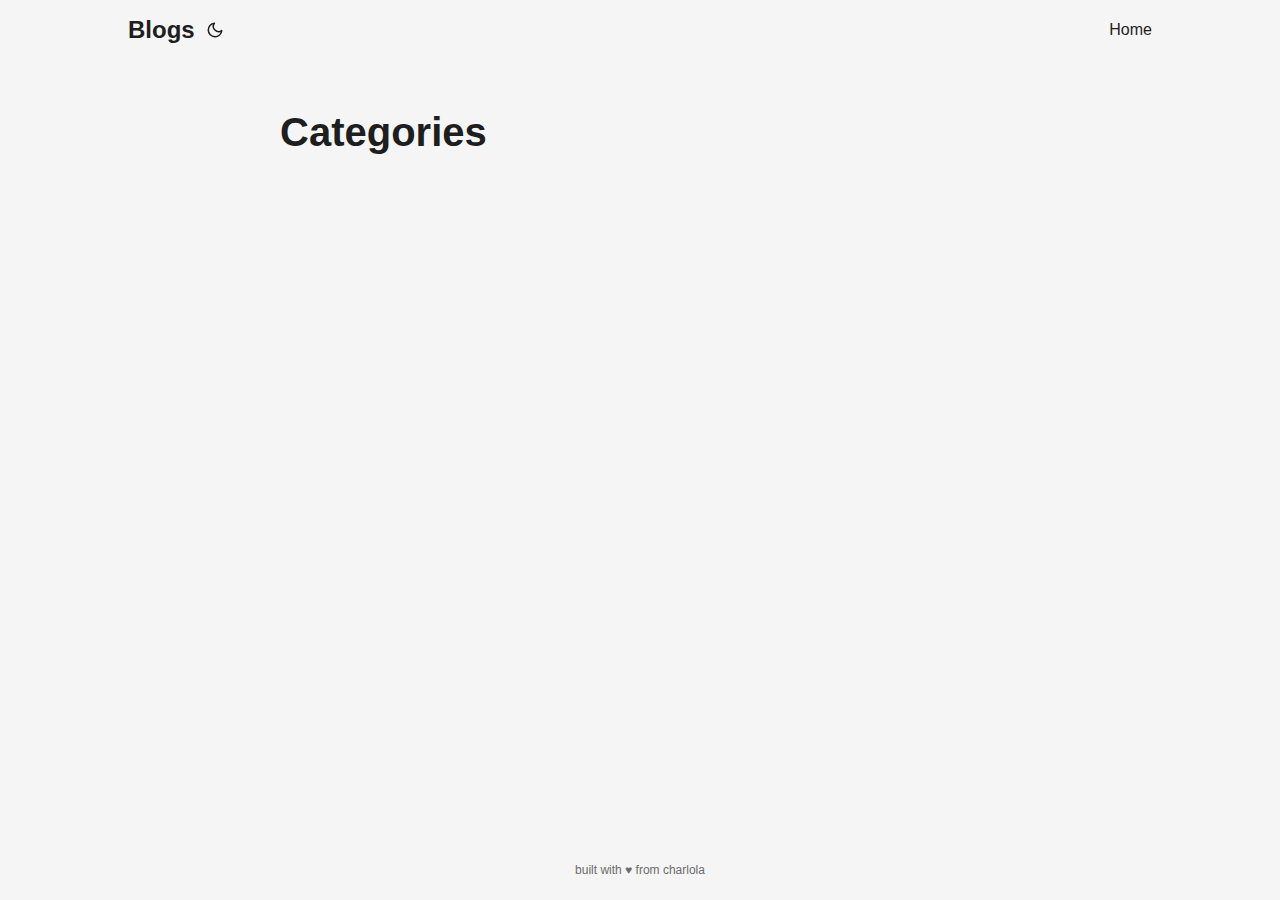
==== categories/index.html @ c0c3b71f "init commit" ====
<!DOCTYPE html>
<html lang="en" dir="auto">

<head><meta charset="utf-8">
<meta http-equiv="X-UA-Compatible" content="IE=edge">
<meta name="viewport" content="width=device-width, initial-scale=1, shrink-to-fit=no">
<meta name="robots" content="index, follow">
<title>Categories | Blogs</title>
<meta name="keywords" content="" />
<meta name="description" content="">
<meta name="author" content="">
<link rel="canonical" href="http://zhenhua-wang.github.io/categories/" />
<link crossorigin="anonymous" href="/assets/css/stylesheet.min.6c183503def1ac491340ec11bc99295e962bee702757fc04e8dad92381623f15.css" integrity="sha256-bBg1A97xrEkTQOwRvJkpXpYr7nAnV/wE6NrZI4FiPxU=" rel="preload stylesheet" as="style">
<link rel="icon" href="http://zhenhua-wang.github.io/favicon.ico">
<link rel="icon" type="image/png" sizes="16x16" href="http://zhenhua-wang.github.io/favicon-16x16.png">
<link rel="icon" type="image/png" sizes="32x32" href="http://zhenhua-wang.github.io/favicon-32x32.png">
<link rel="apple-touch-icon" href="http://zhenhua-wang.github.io/apple-touch-icon.png">
<link rel="mask-icon" href="http://zhenhua-wang.github.io/safari-pinned-tab.svg">
<meta name="theme-color" content="#2e2e33">
<meta name="msapplication-TileColor" content="#2e2e33">
<link rel="alternate" type="application/rss+xml" href="http://zhenhua-wang.github.io/categories/index.xml">
<noscript>
    <style>
        #theme-toggle,
        .top-link {
            display: none;
        }

    </style>
    <style>
        @media (prefers-color-scheme: dark) {
            :root {
                --theme: rgb(29, 30, 32);
                --entry: rgb(46, 46, 51);
                --primary: rgb(218, 218, 219);
                --secondary: rgb(155, 156, 157);
                --tertiary: rgb(65, 66, 68);
                --content: rgb(196, 196, 197);
                --hljs-bg: rgb(46, 46, 51);
                --code-bg: rgb(55, 56, 62);
                --border: rgb(51, 51, 51);
            }

            .list {
                background: var(--theme);
            }

            .list:not(.dark)::-webkit-scrollbar-track {
                background: 0 0;
            }

            .list:not(.dark)::-webkit-scrollbar-thumb {
                border-color: var(--theme);
            }
        }

    </style>
</noscript>
</head>

<body class="list" id="top">
<script>
    if (localStorage.getItem("pref-theme") === "dark") {
        document.body.classList.add('dark');
    } else if (localStorage.getItem("pref-theme") === "light") {
        document.body.classList.remove('dark')
    } else if (window.matchMedia('(prefers-color-scheme: dark)').matches) {
        document.body.classList.add('dark');
    }

</script>

<header class="header">
    <nav class="nav">
        <div class="logo">
            <a href="http://zhenhua-wang.github.io/" accesskey="h" title="Blogs (Alt + H)">Blogs</a>
            <span class="logo-switches">
                <button id="theme-toggle" accesskey="t" title="(Alt + T)">
                    <svg id="moon" xmlns="http://www.w3.org/2000/svg" width="24" height="24" viewBox="0 0 24 24"
                        fill="none" stroke="currentColor" stroke-width="2" stroke-linecap="round"
                        stroke-linejoin="round">
                        <path d="M21 12.79A9 9 0 1 1 11.21 3 7 7 0 0 0 21 12.79z"></path>
                    </svg>
                    <svg id="sun" xmlns="http://www.w3.org/2000/svg" width="24" height="24" viewBox="0 0 24 24"
                        fill="none" stroke="currentColor" stroke-width="2" stroke-linecap="round"
                        stroke-linejoin="round">
                        <circle cx="12" cy="12" r="5"></circle>
                        <line x1="12" y1="1" x2="12" y2="3"></line>
                        <line x1="12" y1="21" x2="12" y2="23"></line>
                        <line x1="4.22" y1="4.22" x2="5.64" y2="5.64"></line>
                        <line x1="18.36" y1="18.36" x2="19.78" y2="19.78"></line>
                        <line x1="1" y1="12" x2="3" y2="12"></line>
                        <line x1="21" y1="12" x2="23" y2="12"></line>
                        <line x1="4.22" y1="19.78" x2="5.64" y2="18.36"></line>
                        <line x1="18.36" y1="5.64" x2="19.78" y2="4.22"></line>
                    </svg>
                </button>
            </span>
        </div>
        <ul id="menu">
            <li>
                <a href="/" title="Home"><span>Home</span></a>
            </li>
        </ul>
    </nav>
</header>
<main class="main"> 
<header class="page-header">
  <h1>Categories</h1>
</header>
    </main>
    
<footer class="footer">
    <span> built with ♥ from charlola
      
</footer>
<a href="#top" aria-label="go to top" title="Go to Top (Alt + G)" class="top-link" id="top-link" accesskey="g">
    <svg xmlns="http://www.w3.org/2000/svg" viewBox="0 0 12 6" fill="currentColor">
        <path d="M12 6H0l6-6z" />
    </svg>
</a>


<script>
    let menu = document.getElementById('menu')
    if (menu) {
        menu.scrollLeft = localStorage.getItem("menu-scroll-position");
        menu.onscroll = function () {
            localStorage.setItem("menu-scroll-position", menu.scrollLeft);
        }
    }

    document.querySelectorAll('a[href^="#"]').forEach(anchor => {
        anchor.addEventListener("click", function (e) {
            e.preventDefault();
            var id = this.getAttribute("href").substr(1);
            if (!window.matchMedia('(prefers-reduced-motion: reduce)').matches) {
                document.querySelector(`[id='${decodeURIComponent(id)}']`).scrollIntoView({
                    behavior: "smooth"
                });
            } else {
                document.querySelector(`[id='${decodeURIComponent(id)}']`).scrollIntoView();
            }
            if (id === "top") {
                history.replaceState(null, null, " ");
            } else {
                history.pushState(null, null, `#${id}`);
            }
        });
    });

</script>
<script>
    var mybutton = document.getElementById("top-link");
    window.onscroll = function () {
        if (document.body.scrollTop > 800 || document.documentElement.scrollTop > 800) {
            mybutton.style.visibility = "visible";
            mybutton.style.opacity = "1";
        } else {
            mybutton.style.visibility = "hidden";
            mybutton.style.opacity = "0";
        }
    };

</script>
<script>
    document.getElementById("theme-toggle").addEventListener("click", () => {
        if (document.body.className.includes("dark")) {
            document.body.classList.remove('dark');
            localStorage.setItem("pref-theme", 'light');
        } else {
            document.body.classList.add('dark');
            localStorage.setItem("pref-theme", 'dark');
        }
    })

</script>
</body>

</html>
---- assets/css/stylesheet.min.6c183503def1ac491340ec11bc99295e962bee702757fc04e8dad92381623f15.css ----
:root{--gap:24px;--content-gap:20px;--nav-width:1024px;--main-width:720px;--header-height:60px;--footer-height:60px;--radius:8px;--theme:rgb(255, 255, 255);--entry:rgb(255, 255, 255);--primary:rgb(30, 30, 30);--secondary:rgb(108, 108, 108);--tertiary:rgb(214, 214, 214);--content:rgb(31, 31, 31);--hljs-bg:rgb(28, 29, 33);--code-bg:rgb(245, 245, 245);--border:rgb(238, 238, 238)}.dark{--theme:rgb(29, 30, 32);--entry:rgb(46, 46, 51);--primary:rgb(218, 218, 219);--secondary:rgb(155, 156, 157);--tertiary:rgb(65, 66, 68);--content:rgb(196, 196, 197);--hljs-bg:rgb(46, 46, 51);--code-bg:rgb(55, 56, 62);--border:rgb(51, 51, 51)}.list{background:var(--code-bg)}.dark.list{background:var(--theme)}*,::after,::before{box-sizing:border-box}html{-webkit-tap-highlight-color:transparent;overflow-y:scroll}a,button,body,h1,h2,h3,h4,h5,h6{color:var(--primary)}body{font-family:-apple-system,BlinkMacSystemFont,segoe ui,Roboto,Oxygen,Ubuntu,Cantarell,open sans,helvetica neue,sans-serif;font-size:18px;line-height:1.6;word-break:break-word;background:var(--theme)}article,aside,figcaption,figure,footer,header,hgroup,main,nav,section,table{display:block}h1,h2,h3,h4,h5,h6{line-height:1.2}h1,h2,h3,h4,h5,h6,p{margin-top:0;margin-bottom:0}ul{padding:0}a{text-decoration:none}body,figure,ul{margin:0}table{width:100%;border-collapse:collapse;border-spacing:0;overflow-x:auto;word-break:keep-all}button,input,textarea{padding:0;font:inherit;background:0 0;border:0}input,textarea{outline:0}button,input[type=button],input[type=submit]{cursor:pointer}input:-webkit-autofill,textarea:-webkit-autofill{box-shadow:0 0 0 50px var(--theme)inset}img{display:block;max-width:100%}::-webkit-scrollbar-track{background:0 0}.list:not(.dark)::-webkit-scrollbar-track{background:var(--code-bg)}::-webkit-scrollbar-thumb{background:var(--tertiary);border:5px solid var(--theme);border-radius:var(--radius)}.list:not(.dark)::-webkit-scrollbar-thumb{border:5px solid var(--code-bg)}::-webkit-scrollbar-thumb:hover{background:var(--secondary)}.not-found{position:absolute;left:0;right:0;display:flex;align-items:center;justify-content:center;height:80%;font-size:160px;font-weight:700}.archive-posts{width:100%;font-size:16px}.archive-year{margin-top:40px}.archive-year:not(:last-of-type){border-bottom:2px solid var(--border)}.archive-month{display:flex;align-items:flex-start;padding:10px 0}.archive-month-header{margin:25px 0;width:200px}.archive-month:not(:last-of-type){border-bottom:1px solid var(--border)}.archive-entry{position:relative;padding:5px;margin:10px 0}.archive-entry-title{margin:5px 0;font-weight:400}.archive-count,.archive-meta{color:var(--secondary);font-size:14px}.footer,.top-link{font-size:12px;color:var(--secondary)}.footer{max-width:calc(var(--main-width) + var(--gap) * 2);margin:auto;padding:calc((var(--footer-height) - var(--gap))/2)var(--gap);text-align:center;line-height:24px}.footer span{margin-inline-start:1px;margin-inline-end:1px}.footer span:last-child{white-space:nowrap}.footer a{color:inherit;border-bottom:1px solid var(--secondary)}.footer a:hover{border-bottom:1px solid var(--primary)}.top-link{visibility:hidden;position:fixed;bottom:60px;right:30px;z-index:99;background:var(--tertiary);width:42px;height:42px;padding:12px;border-radius:64px;transition:visibility .5s,opacity .8s linear}.top-link,.top-link svg{filter:drop-shadow(0 0 0 var(--theme))}.footer a:hover,.top-link:hover{color:var(--primary)}.top-link:focus,#theme-toggle:focus{outline:0}.nav{display:flex;flex-wrap:wrap;justify-content:space-between;max-width:calc(var(--nav-width) + var(--gap) * 2);margin-inline-start:auto;margin-inline-end:auto;line-height:var(--header-height)}.nav a{display:block}.logo,#menu{display:flex;margin:auto var(--gap)}.logo{flex-wrap:inherit}.logo a{font-size:24px;font-weight:700}.logo a img{display:inline;vertical-align:middle;pointer-events:none;transform:translate(0,-10%);border-radius:6px;margin-inline-end:8px}#theme-toggle svg{height:18px}button#theme-toggle{font-size:26px;margin:auto 4px}body.dark #moon{vertical-align:middle;display:none}body:not(.dark) #sun{display:none}#menu{list-style:none;word-break:keep-all;overflow-x:auto;white-space:nowrap}#menu li+li{margin-inline-start:var(--gap)}#menu a{font-size:16px}#menu .active{font-weight:500;border-bottom:2px solid}.lang-switch li,.lang-switch ul,.logo-switches{display:inline-flex;margin:auto 4px}.lang-switch{display:flex;flex-wrap:inherit}.lang-switch a{margin:auto 3px;font-size:16px;font-weight:500}.logo-switches{flex-wrap:inherit}.main{position:relative;min-height:calc(100vh - var(--header-height) - var(--footer-height));max-width:calc(var(--main-width) + var(--gap) * 2);margin:auto;padding:var(--gap)}.page-header h1{font-size:40px}.pagination{display:flex}.pagination a{color:var(--theme);font-size:13px;line-height:36px;background:var(--primary);border-radius:calc(36px/2);padding:0 16px}.pagination .next{margin-inline-start:auto}.social-icons{padding:12px 0}.social-icons a:not(:last-of-type){margin-inline-end:12px}.social-icons a svg{height:26px;width:26px}code{direction:ltr}div.highlight,pre{position:relative}.copy-code{display:none;position:absolute;top:4px;right:4px;color:rgba(255,255,255,.8);background:rgba(78,78,78,.8);border-radius:var(--radius);padding:0 5px;font-size:14px;user-select:none}div.highlight:hover .copy-code,pre:hover .copy-code{display:block}.first-entry{position:relative;display:flex;flex-direction:column;justify-content:center;min-height:320px;margin:var(--gap)0 calc(var(--gap) * 2)}.first-entry .entry-header{overflow:hidden;display:-webkit-box;-webkit-box-orient:vertical;-webkit-line-clamp:3}.first-entry .entry-header h1{font-size:34px;line-height:1.3}.first-entry .entry-content{margin:14px 0;font-size:16px;-webkit-line-clamp:3}.first-entry .entry-content-project{margin:14px 0;font-size:16px;-webkit-line-clamp:3}.first-entry .entry-footer{font-size:14px}.home-info .entry-content{-webkit-line-clamp:unset;text-align:justify}.post-entry-project,.post-entry{position:relative;margin-bottom:var(--gap);padding:var(--gap);background:var(--entry);border-radius:var(--radius);transition:transform .1s;border:1px solid var(--border);border-color:#c3c3c3}.post-entry:active{transform:scale(.96)}.post-entry-project:active{transform:scale(.96)}.tag-entry .entry-cover{display:none}.entry-header h2{font-size:24px;line-height:1.3}.profilebox{display:flex}.profilepic{height:auto;display:inline-block;margin:8px 0;line-height:1.6;overflow:hidden;display:-webkit-box;-webkit-box-orient:vertical;-webkit-line-clamp:2}.entry-content{margin:8px 0;color:var(--secondary);font-size:14px;line-height:1.6;overflow:hidden;display:-webkit-box;-webkit-box-orient:vertical;-webkit-line-clamp:2}.entry-content-project{margin:8px 0;color:var(--secondary);font-size:16px;-webkit-box-orient:vertical;-webkit-line-clamp:2}.entry-footer{color:var(--secondary);font-size:13px}.entry-link{position:absolute;left:0;right:0;top:0;bottom:0}.entry-cover,.entry-isdraft{font-size:14px;color:var(--secondary)}.entry-cover{margin-bottom:var(--gap);text-align:center}.entry-cover img{border-radius:var(--radius);pointer-events:none;width:100%;height:auto}.entry-cover a{color:var(--secondary);box-shadow:0 1px 0 var(--primary)}.page-header,.post-header{margin:24px auto var(--content-gap)}.post-title{margin-bottom:2px;font-size:40px}.post-description{margin-top:10px;margin-bottom:5px;text-align:justify}.post-meta,.breadcrumbs{color:var(--secondary);font-size:14px;display:flex;flex-wrap:wrap}.post-meta .i18n_list li{display:inline-flex;list-style:none;margin:auto 3px;box-shadow:0 1px 0 var(--secondary)}.breadcrumbs a{font-size:16px}.post-content{color:var(--content)}.post-content h3,.post-content h4,.post-content h5,.post-content h6{margin:24px 0 16px}.post-content h1{margin:40px auto 32px;font-size:40px}.post-content h2{margin:32px auto 24px;font-size:32px}.post-content h3{font-size:24px}.post-content h4{font-size:16px}.post-content h5{font-size:14px}.post-content h6{font-size:12px}.post-content a,.toc a:hover{box-shadow:0 1px}.post-content a code{margin:auto 0;border-radius:0;box-shadow:0 -1px 0 var(--primary)inset}.post-content del{text-decoration:none;background:linear-gradient(to right,var(--primary) 100%,transparent 0)0/1px 1px repeat-x}.post-content dl,.post-content ol,.post-content p,.post-content figure,.post-content ul{margin-bottom:var(--content-gap);text-align:justify}.post-content ol,.post-content ul{padding-inline-start:20px}.post-content li{margin-top:5px}.post-content li p{margin-bottom:0}.post-content dl{display:flex;flex-wrap:wrap;margin:0}.post-content dt{width:25%;font-weight:700}.post-content dd{width:75%;margin-inline-start:0;padding-inline-start:10px}.post-content dd~dd,.post-content dt~dt{margin-top:10px}.post-content table{margin-bottom:32px}.post-content table th,.post-content table:not(.highlighttable,.highlight table,.gist .highlight) td{min-width:80px;padding:12px 8px;line-height:1.5;border-bottom:1px solid var(--border)}.post-content table th{font-size:14px;text-align:start}.post-content table:not(.highlighttable) td code:only-child{margin:auto 0}.post-content .highlight table{border-radius:var(--radius)}.post-content .highlight:not(table){margin:10px auto;background:var(--hljs-bg)!important;border-radius:var(--radius)}.post-content li>.highlight{margin-inline-end:0}.post-content ul pre{margin-inline-start:calc(var(--gap) * -2)}.post-content .highlight pre{margin:0}.post-content .highlighttable{table-layout:fixed}.post-content .highlighttable td:first-child{width:40px}.post-content .highlighttable td .linenodiv{padding-inline-end:0!important}.post-content .highlighttable td .highlight,.post-content .highlighttable td .linenodiv pre{margin-bottom:0}.post-content .highlighttable td .highlight pre code::-webkit-scrollbar{display:none}.post-content code{margin:auto 4px;padding:4px 6px;font-size:.78em;line-height:1.5;background:var(--code-bg);border-radius:2px}.post-content pre code{display:block;margin:auto 0;padding:10px;color:#d5d5d6;background:var(--hljs-bg)!important;border-radius:var(--radius);overflow-x:auto;word-break:break-all}.post-content blockquote{margin:20px 0;padding:0 14px;border-inline-start:3px solid var(--primary)}.post-content hr{margin:30px 0;height:2px;background:var(--tertiary);border-top:0;border-bottom:0}.post-content iframe{max-width:100%}.post-content img{border-radius:4px;margin:1rem 0}.post-content img[src*="#center"]{margin:1rem auto}.post-content figure.align-center{text-align:center}.post-content figure>figcaption{color:var(--primary);font-size:16px;font-weight:700;margin:8px 0 16px}.post-content figure>figcaption>p{color:var(--secondary);font-size:14px;font-weight:400}.toc{margin:0 2px 40px;border:1px solid var(--border);background:var(--code-bg);border-radius:var(--radius);padding:.4em}.dark .toc{background:var(--entry)}.toc details summary{cursor:zoom-in;margin-inline-start:20px}.toc details[open] summary{cursor:zoom-out}.toc .details{display:inline;font-weight:500}.toc .inner{margin:0 20px;padding:10px 20px}.toc li ul{margin-inline-start:var(--gap)}.toc summary:focus{outline:0}.post-footer{margin-top:56px}.post-tags li{display:inline-block;margin-inline-end:3px;margin-bottom:5px}.post-tags a,.share-buttons,.paginav{border-radius:var(--radius);background:var(--code-bg);border:1px solid var(--border)}.post-tags a{display:block;padding-inline-start:14px;padding-inline-end:14px;color:var(--secondary);font-size:14px;line-height:34px;background:var(--code-bg)}.post-tags a:hover,.paginav a:hover{background:var(--border)}.share-buttons{margin:14px 0;padding-inline-start:var(--radius);display:flex;justify-content:center;overflow-x:auto}.share-buttons a{margin-top:10px}.share-buttons a:not(:last-of-type){margin-inline-end:12px}.share-buttons a svg{height:30px;width:30px;fill:currentColor;transition:transform .1s}.share-buttons svg:active{transform:scale(.96)}h1:hover .anchor,h2:hover .anchor,h3:hover .anchor,h4:hover .anchor,h5:hover .anchor,h6:hover .anchor{display:inline-flex;color:var(--secondary);margin-inline-start:8px;font-weight:500;user-select:none}.post-content :not(table) ::-webkit-scrollbar-thumb{border:2px solid var(--hljs-bg);background:#717175}.post-content :not(table) ::-webkit-scrollbar-thumb:hover{background:#a3a3a5}.gist table::-webkit-scrollbar-thumb{border:2px solid #fff;background:#adadad}.gist table::-webkit-scrollbar-thumb:hover{background:#707070}.post-content table::-webkit-scrollbar-thumb{border-width:2px}.paginav{margin:10px 0;display:flex;line-height:30px;border-radius:var(--radius)}.paginav a{padding-inline-start:14px;padding-inline-end:14px;border-radius:var(--radius)}.paginav .title{letter-spacing:1px;text-transform:uppercase;font-size:small;color:var(--secondary)}.paginav .prev,.paginav .next{width:50%}.paginav span:hover:not(.title){box-shadow:0 1px}.paginav .next{margin-inline-start:auto;text-align:right}[dir=rtl] .paginav .next{text-align:left}.buttons,.main .profile{display:flex;justify-content:center}.main .profile{align-items:center;min-height:calc(100vh - var(--header-height) - var(--footer-height) - (var(--gap) * 2));text-align:center}.profile .profile_inner h1{padding:12px 0}.profile img{display:inline-table;border-radius:50%;pointer-events:none}.buttons{flex-wrap:wrap;max-width:400px;margin:0 auto}.button{background:var(--tertiary);border-radius:var(--radius);margin:8px;padding:6px;transition:transform .1s}.button-inner{padding:0 8px}.button:active{transform:scale(.96)}#searchbox input{padding:4px 10px;width:100%;color:var(--primary);font-weight:700;border:2px solid var(--tertiary);border-radius:var(--radius)}#searchbox input:focus{border-color:var(--secondary)}#searchResults li{list-style:none;border-radius:var(--radius);padding:10px;margin:10px 0;position:relative;font-weight:500}#searchResults{margin:10px 0;width:100%}#searchResults li:active{transition:transform .1s;transform:scale(.98)}#searchResults a{position:absolute;width:100%;height:100%;top:0;left:0;outline:none}#searchResults .focus{transform:scale(.98);border:2px solid var(--tertiary)}.terms-tags li{display:inline-block;margin:10px;font-weight:500}.terms-tags a{display:block;padding:3px 10px;background:var(--tertiary);border-radius:6px;transition:transform .1s}.terms-tags a:active{background:var(--tertiary);transform:scale(.96)}.hljs-comment,.hljs-quote{color:#b6b18b}.hljs-deletion,.hljs-name,.hljs-regexp,.hljs-selector-class,.hljs-selector-id,.hljs-tag,.hljs-template-variable,.hljs-variable{color:#eb3c54}.hljs-built_in,.hljs-builtin-name,.hljs-link,.hljs-literal,.hljs-meta,.hljs-number,.hljs-params,.hljs-type{color:#e7ce56}.hljs-attribute{color:#ee7c2b}.hljs-addition,.hljs-bullet,.hljs-string,.hljs-symbol{color:#4fb4d7}.hljs-section,.hljs-title{color:#78bb65}.hljs-keyword,.hljs-selector-tag{color:#b45ea4}.hljs{display:block;overflow-x:auto;background:#1c1d21;color:#c0c5ce;padding:.5em}.hljs-emphasis{font-style:italic}.hljs-strong{font-weight:700}@media screen and (max-width:768px){:root{--gap:14px}.profile img{transform:scale(.85)}.first-entry{min-height:260px}.archive-month{flex-direction:column}.archive-year{margin-top:20px}.footer{padding:calc((var(--footer-height) - var(--gap) - 10px)/2)var(--gap)}}@media screen and (min-width:768px){::-webkit-scrollbar{width:19px;height:11px}}@media screen and (max-width:900px){.list .top-link{transform:translateY(-5rem)}}@media(prefers-reduced-motion){.terms-tags a:active,.button:active,.share-buttons svg:active,.post-entry:active,.top-link,#searchResults .focus,#searchResults li:active{transform:none}}
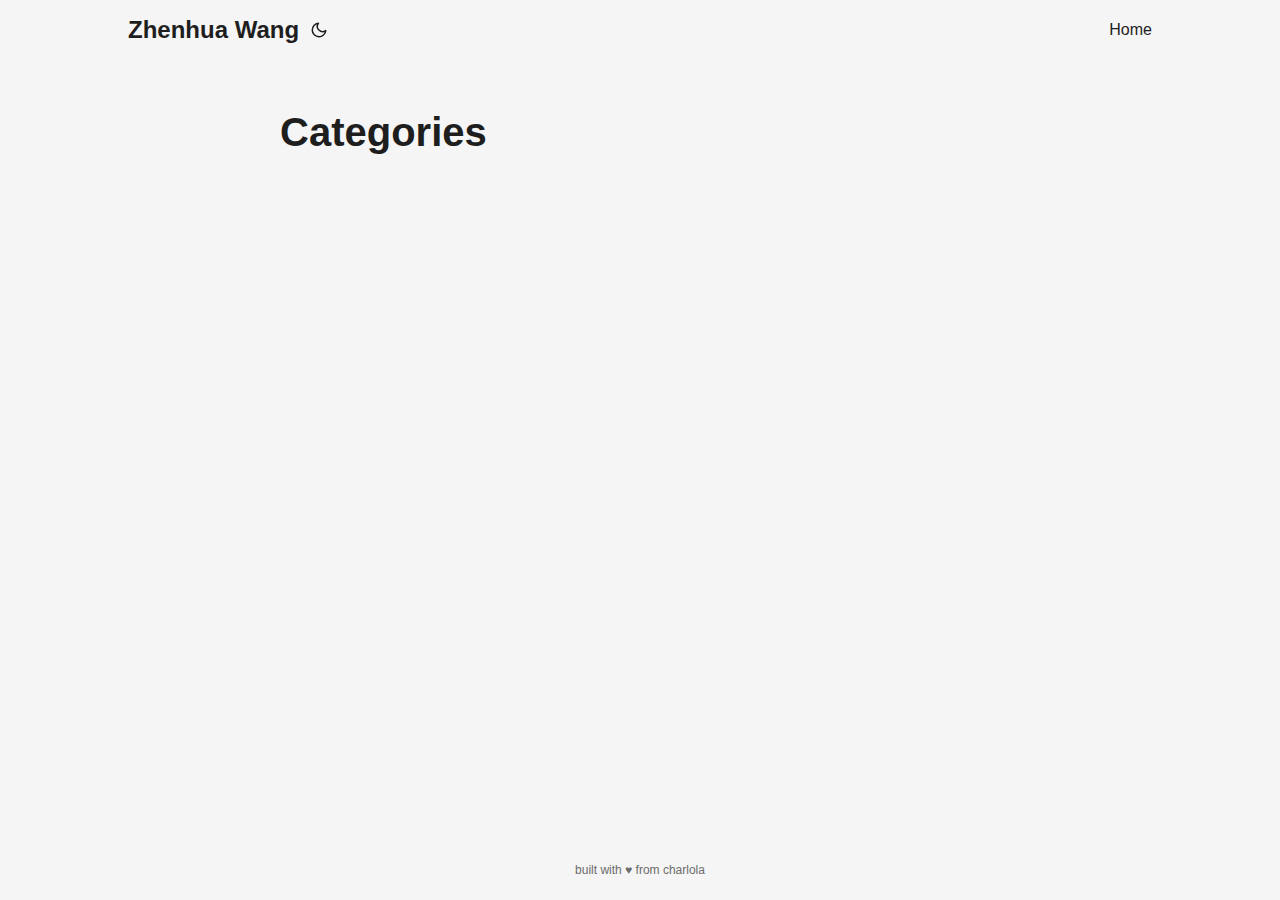
==== commit 82adc20f: "update" ====
--- a/categories/index.html
+++ b/categories/index.html
@@ -5,7 +5,7 @@
 <meta http-equiv="X-UA-Compatible" content="IE=edge">
 <meta name="viewport" content="width=device-width, initial-scale=1, shrink-to-fit=no">
 <meta name="robots" content="index, follow">
-<title>Categories | Blogs</title>
+<title>Categories | Zhenhua Wang</title>
 <meta name="keywords" content="" />
 <meta name="description" content="">
 <meta name="author" content="">
@@ -73,7 +73,7 @@
 <header class="header">
     <nav class="nav">
         <div class="logo">
-            <a href="http://zhenhua-wang.github.io/" accesskey="h" title="Blogs (Alt + H)">Blogs</a>
+            <a href="http://zhenhua-wang.github.io/" accesskey="h" title="Zhenhua Wang (Alt + H)">Zhenhua Wang</a>
             <span class="logo-switches">
                 <button id="theme-toggle" accesskey="t" title="(Alt + T)">
                     <svg id="moon" xmlns="http://www.w3.org/2000/svg" width="24" height="24" viewBox="0 0 24 24"
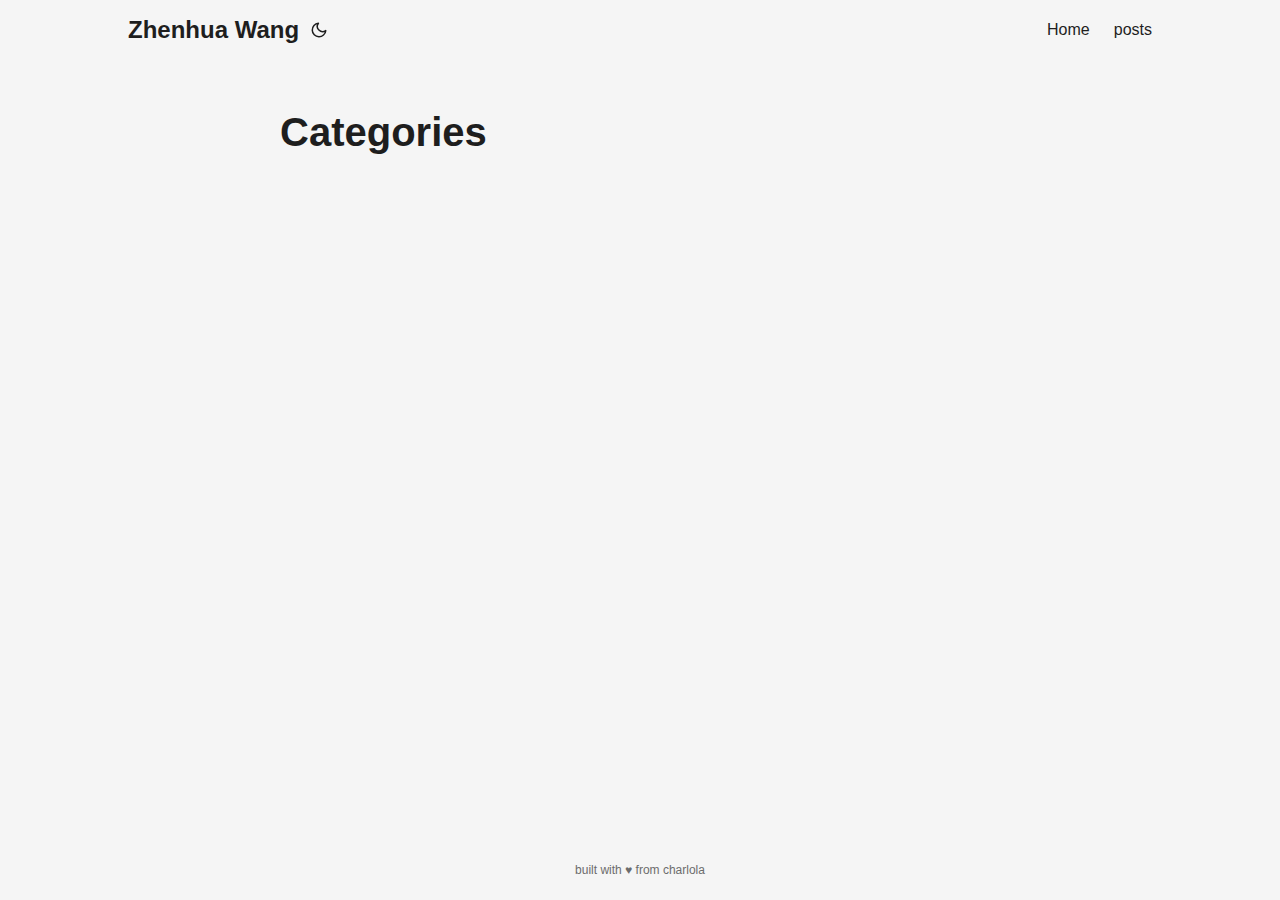
==== commit 2052c099: "update" ====
--- a/categories/index.html
+++ b/categories/index.html
@@ -101,6 +101,11 @@
             <li>
                 <a href="/" title="Home"><span>Home</span></a>
             </li>
+            <li>
+                <a href="http://zhenhua-wang.github.io/posts/" title="posts">
+                    <span>posts</span>
+                </a>
+            </li>
         </ul>
     </nav>
 </header>
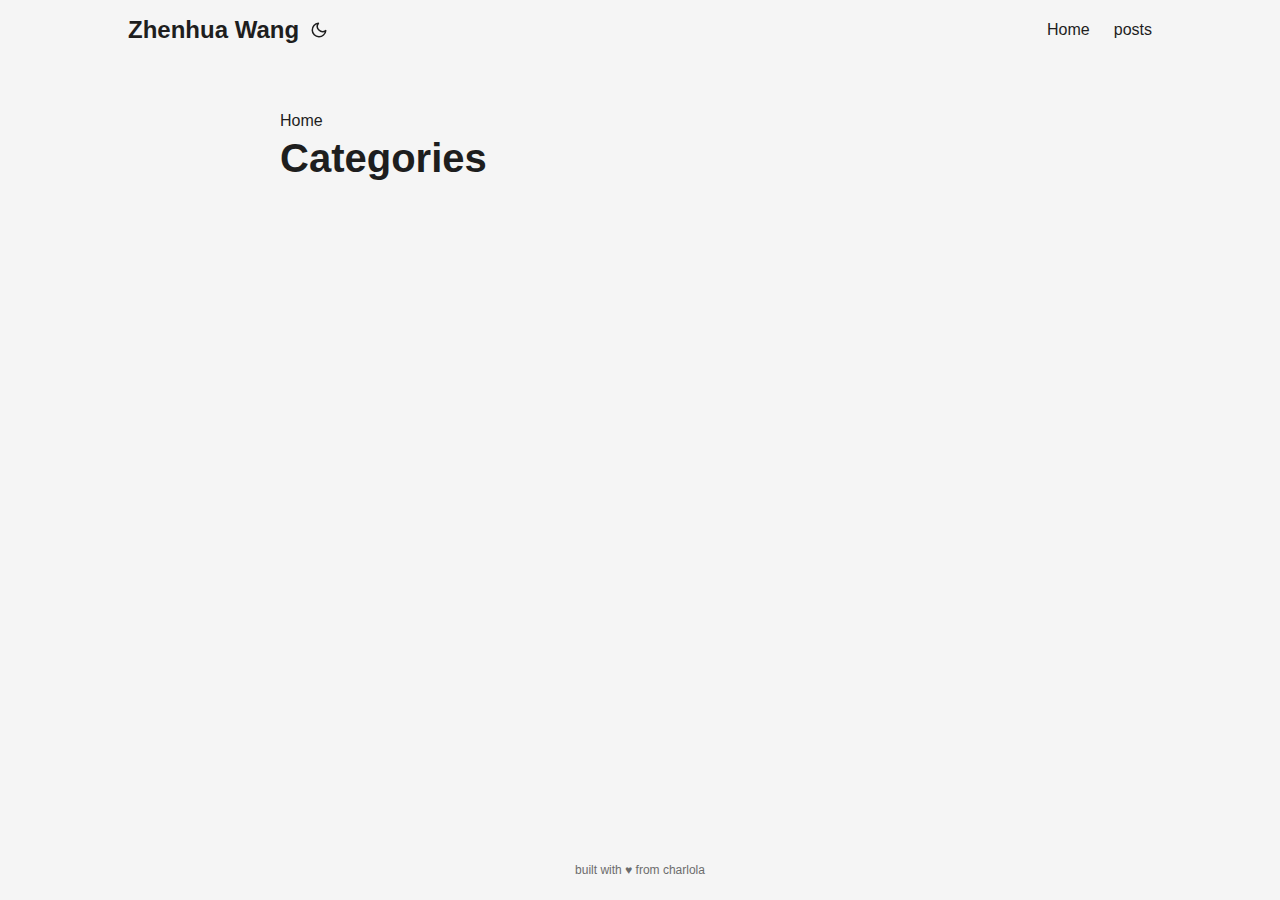
==== commit 5689e351: "update" ====
--- a/categories/index.html
+++ b/categories/index.html
@@ -8,7 +8,7 @@
 <title>Categories | Zhenhua Wang</title>
 <meta name="keywords" content="" />
 <meta name="description" content="">
-<meta name="author" content="">
+<meta name="author" content="Zhenhua Wang">
 <link rel="canonical" href="http://zhenhua-wang.github.io/categories/" />
 <link crossorigin="anonymous" href="/assets/css/stylesheet.min.6c183503def1ac491340ec11bc99295e962bee702757fc04e8dad92381623f15.css" integrity="sha256-bBg1A97xrEkTQOwRvJkpXpYr7nAnV/wE6NrZI4FiPxU=" rel="preload stylesheet" as="style">
 <link rel="icon" href="http://zhenhua-wang.github.io/favicon.ico">
@@ -110,7 +110,7 @@
     </nav>
 </header>
 <main class="main"> 
-<header class="page-header">
+<header class="page-header"><div class="breadcrumbs"><a href="http://zhenhua-wang.github.io/">Home</a></div>
   <h1>Categories</h1>
 </header>
     </main>
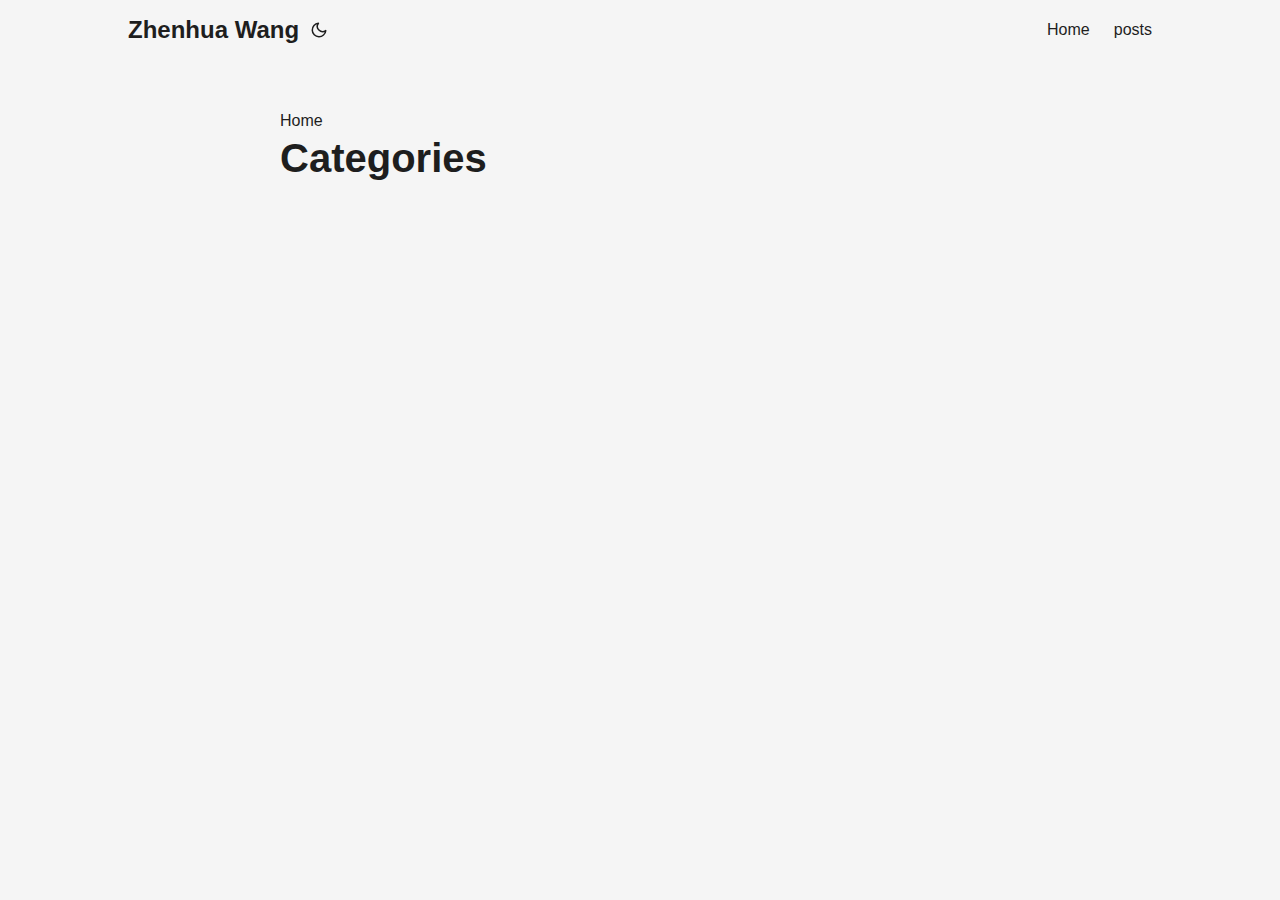
==== commit 85f75850: "update" ====
--- a/categories/index.html
+++ b/categories/index.html
@@ -114,72 +114,6 @@
   <h1>Categories</h1>
 </header>
     </main>
-    
-<footer class="footer">
-    <span> built with ♥ from charlola
-      
-</footer>
-<a href="#top" aria-label="go to top" title="Go to Top (Alt + G)" class="top-link" id="top-link" accesskey="g">
-    <svg xmlns="http://www.w3.org/2000/svg" viewBox="0 0 12 6" fill="currentColor">
-        <path d="M12 6H0l6-6z" />
-    </svg>
-</a>
-
-
-<script>
-    let menu = document.getElementById('menu')
-    if (menu) {
-        menu.scrollLeft = localStorage.getItem("menu-scroll-position");
-        menu.onscroll = function () {
-            localStorage.setItem("menu-scroll-position", menu.scrollLeft);
-        }
-    }
-
-    document.querySelectorAll('a[href^="#"]').forEach(anchor => {
-        anchor.addEventListener("click", function (e) {
-            e.preventDefault();
-            var id = this.getAttribute("href").substr(1);
-            if (!window.matchMedia('(prefers-reduced-motion: reduce)').matches) {
-                document.querySelector(`[id='${decodeURIComponent(id)}']`).scrollIntoView({
-                    behavior: "smooth"
-                });
-            } else {
-                document.querySelector(`[id='${decodeURIComponent(id)}']`).scrollIntoView();
-            }
-            if (id === "top") {
-                history.replaceState(null, null, " ");
-            } else {
-                history.pushState(null, null, `#${id}`);
-            }
-        });
-    });
-
-</script>
-<script>
-    var mybutton = document.getElementById("top-link");
-    window.onscroll = function () {
-        if (document.body.scrollTop > 800 || document.documentElement.scrollTop > 800) {
-            mybutton.style.visibility = "visible";
-            mybutton.style.opacity = "1";
-        } else {
-            mybutton.style.visibility = "hidden";
-            mybutton.style.opacity = "0";
-        }
-    };
-
-</script>
-<script>
-    document.getElementById("theme-toggle").addEventListener("click", () => {
-        if (document.body.className.includes("dark")) {
-            document.body.classList.remove('dark');
-            localStorage.setItem("pref-theme", 'light');
-        } else {
-            document.body.classList.add('dark');
-            localStorage.setItem("pref-theme", 'dark');
-        }
-    })
-
-</script>
-</body>
+    </body>
 
 </html>
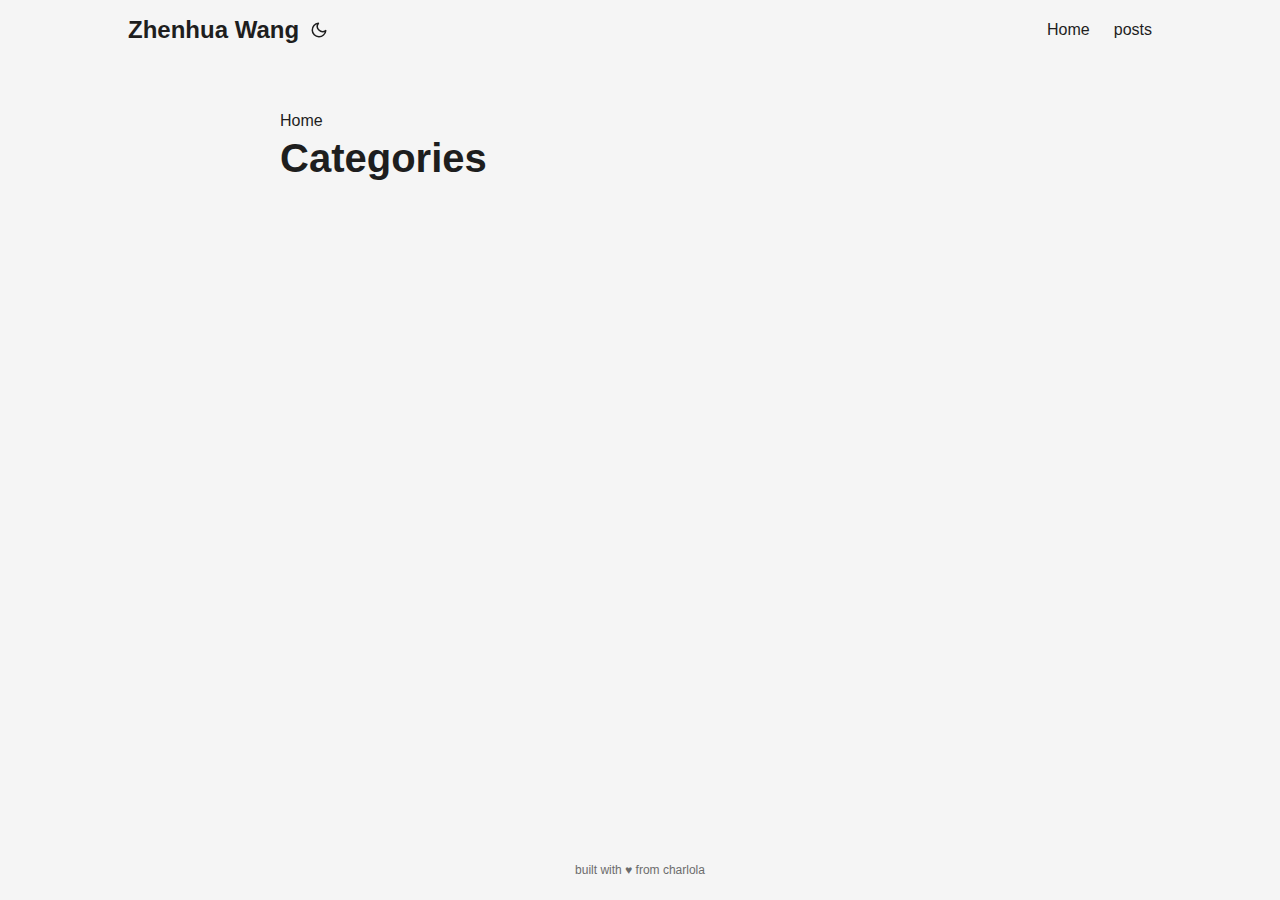
==== commit 5bd83324: "update" ====
--- a/categories/index.html
+++ b/categories/index.html
@@ -114,6 +114,72 @@
   <h1>Categories</h1>
 </header>
     </main>
-    </body>
+    
+<footer class="footer">
+    <span> built with ♥ from charlola
+      
+</footer>
+<a href="#top" aria-label="go to top" title="Go to Top (Alt + G)" class="top-link" id="top-link" accesskey="g">
+    <svg xmlns="http://www.w3.org/2000/svg" viewBox="0 0 12 6" fill="currentColor">
+        <path d="M12 6H0l6-6z" />
+    </svg>
+</a>
+
+
+<script>
+    let menu = document.getElementById('menu')
+    if (menu) {
+        menu.scrollLeft = localStorage.getItem("menu-scroll-position");
+        menu.onscroll = function () {
+            localStorage.setItem("menu-scroll-position", menu.scrollLeft);
+        }
+    }
+
+    document.querySelectorAll('a[href^="#"]').forEach(anchor => {
+        anchor.addEventListener("click", function (e) {
+            e.preventDefault();
+            var id = this.getAttribute("href").substr(1);
+            if (!window.matchMedia('(prefers-reduced-motion: reduce)').matches) {
+                document.querySelector(`[id='${decodeURIComponent(id)}']`).scrollIntoView({
+                    behavior: "smooth"
+                });
+            } else {
+                document.querySelector(`[id='${decodeURIComponent(id)}']`).scrollIntoView();
+            }
+            if (id === "top") {
+                history.replaceState(null, null, " ");
+            } else {
+                history.pushState(null, null, `#${id}`);
+            }
+        });
+    });
+
+</script>
+<script>
+    var mybutton = document.getElementById("top-link");
+    window.onscroll = function () {
+        if (document.body.scrollTop > 800 || document.documentElement.scrollTop > 800) {
+            mybutton.style.visibility = "visible";
+            mybutton.style.opacity = "1";
+        } else {
+            mybutton.style.visibility = "hidden";
+            mybutton.style.opacity = "0";
+        }
+    };
+
+</script>
+<script>
+    document.getElementById("theme-toggle").addEventListener("click", () => {
+        if (document.body.className.includes("dark")) {
+            document.body.classList.remove('dark');
+            localStorage.setItem("pref-theme", 'light');
+        } else {
+            document.body.classList.add('dark');
+            localStorage.setItem("pref-theme", 'dark');
+        }
+    })
+
+</script>
+</body>
 
 </html>
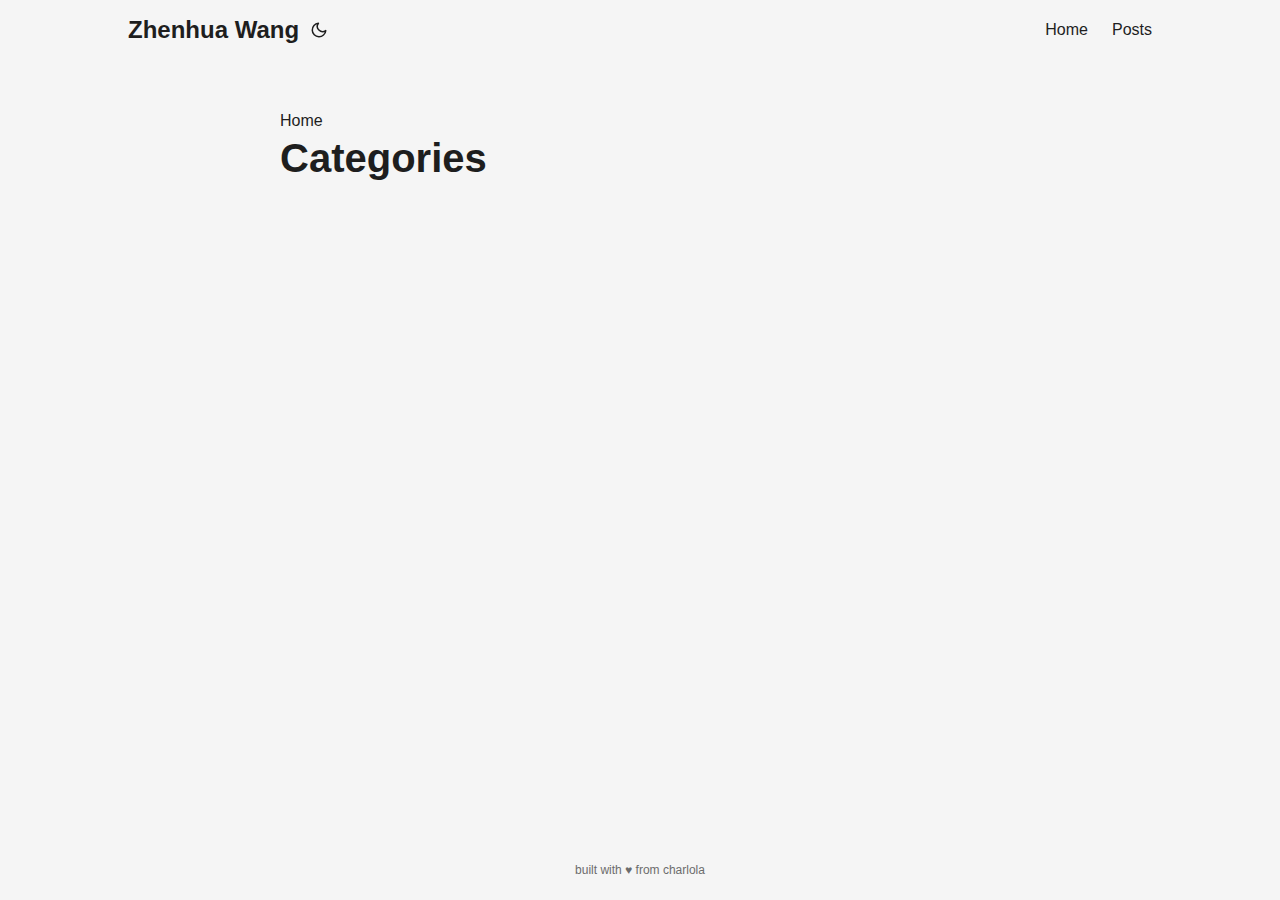
==== commit bc27ce48: "update" ====
--- a/categories/index.html
+++ b/categories/index.html
@@ -102,8 +102,8 @@
                 <a href="/" title="Home"><span>Home</span></a>
             </li>
             <li>
-                <a href="http://zhenhua-wang.github.io/posts/" title="posts">
-                    <span>posts</span>
+                <a href="http://zhenhua-wang.github.io/posts/" title="Posts">
+                    <span>Posts</span>
                 </a>
             </li>
         </ul>
